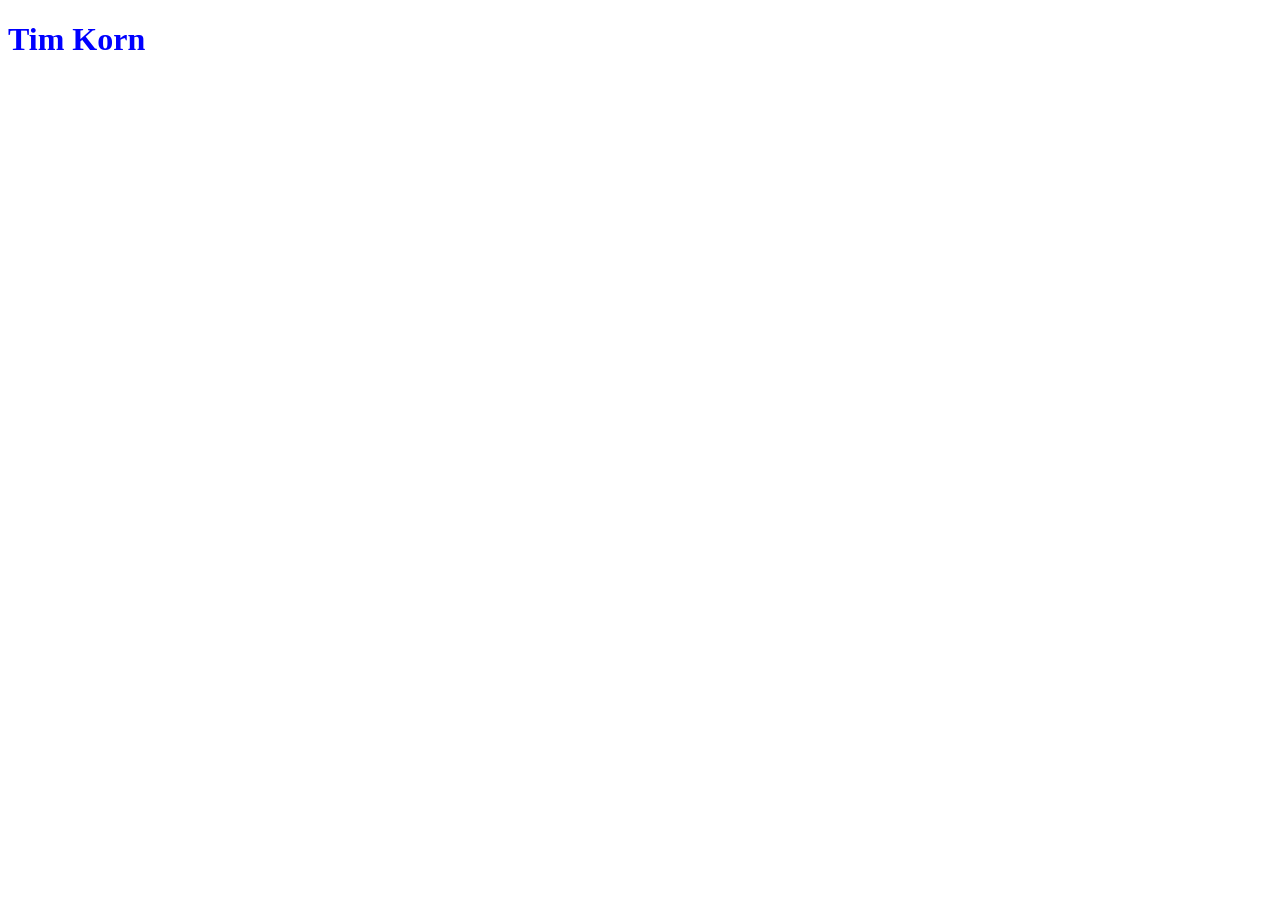
==== index.html @ 1215c0f2 "Add files via upload" ====
<!DOCTYPE html>
<html lang="en">
<head>
    <meta charset="UTF-8">
    <meta name="viewport" content="width=device-width, initial-scale=1.0">
    <title>My First Web Page</title>
    <style>
        h1 {
            color: blue;
        }
    </style>
</head>
<body>
<h1>Tim Korn</h1>
</body>
</html>
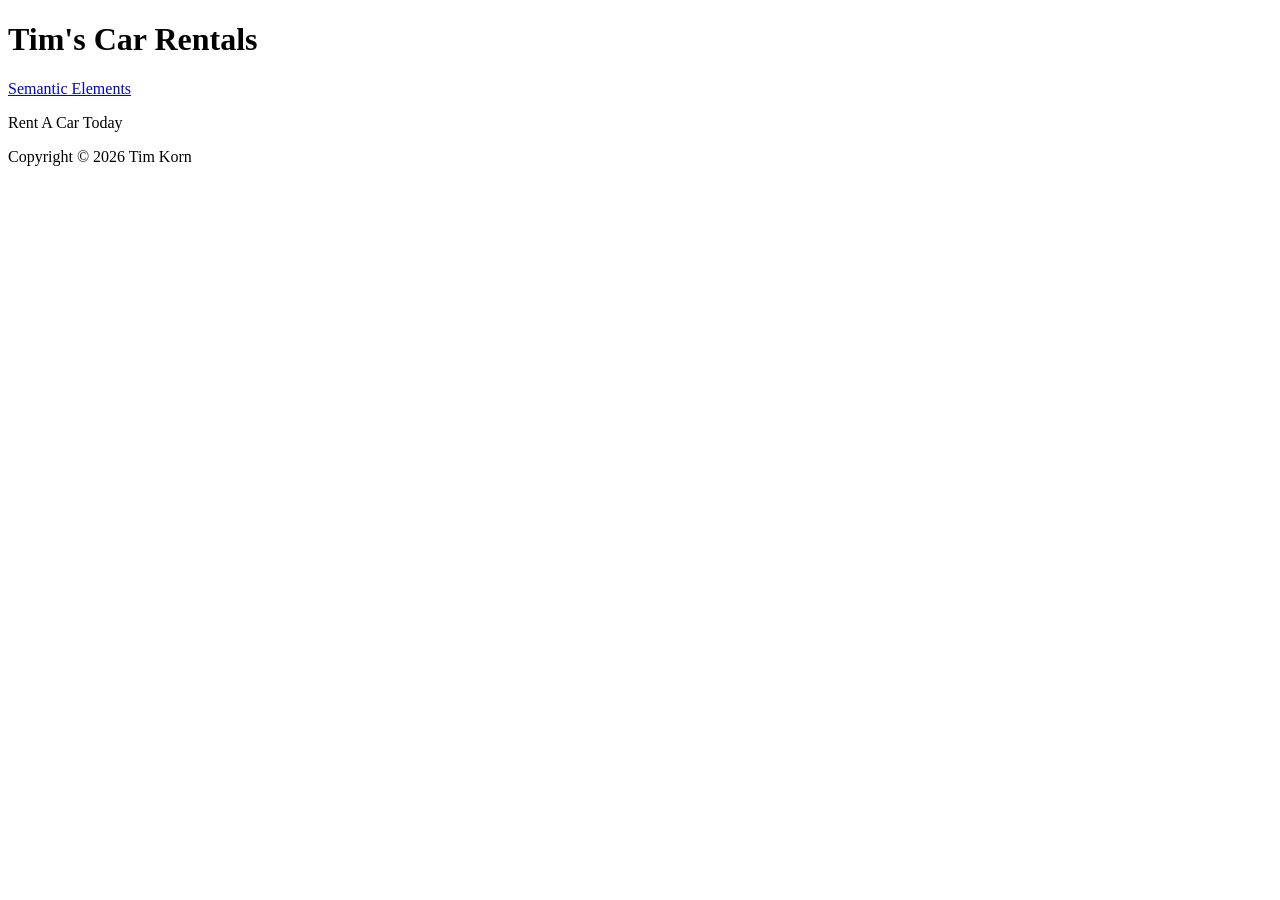
==== commit 70cd0e6e: "commit 1a2b3c4d5e6f7g8h9i0j1k2l3m4n5o6p7q8r9s0t" ====
--- a/index.html
+++ b/index.html
@@ -1,16 +1,25 @@
-<!DOCTYPE html>
-<html lang="en">
-<head>
-    <meta charset="UTF-8">
-    <meta name="viewport" content="width=device-width, initial-scale=1.0">
-    <title>My First Web Page</title>
-    <style>
-        h1 {
-            color: blue;
-        }
-    </style>
-</head>
-<body>
-<h1>Tim Korn</h1>
-</body>
+<!DOCTYPE html>
+<html lang="en">
+<head>
+    <meta name="author" content="Tim Korn">
+     <meta name="description" content="SWDV-116 HTML Structure Lab">
+    <meta charset="UTF-8">
+    <meta name="viewport" content="width=device-width, initial-scale=1.0">
+    <title>SWDV-116 HTML Structure Lab</title>
+<link rel="icon" href="https://zany.sh/favicon.svg?text=TK">
+</head> 
+<body>
+<header class="header">
+        <h1>Tim's Car Rentals</h1>
+    </header>
+    <nav class= "nav">
+    <a href="https://www.w3schools.com/html/html5_semantic_elements.asp" target="_blank">Semantic Elements</a> 
+</nav>
+    <main class="main">
+    <p> Rent A Car Today </p>
+    </main>
+    <footer class="footer">
+        <p>Copyright &copy; 2026 Tim Korn</p>
+    </footer>
+</body>
 </html>
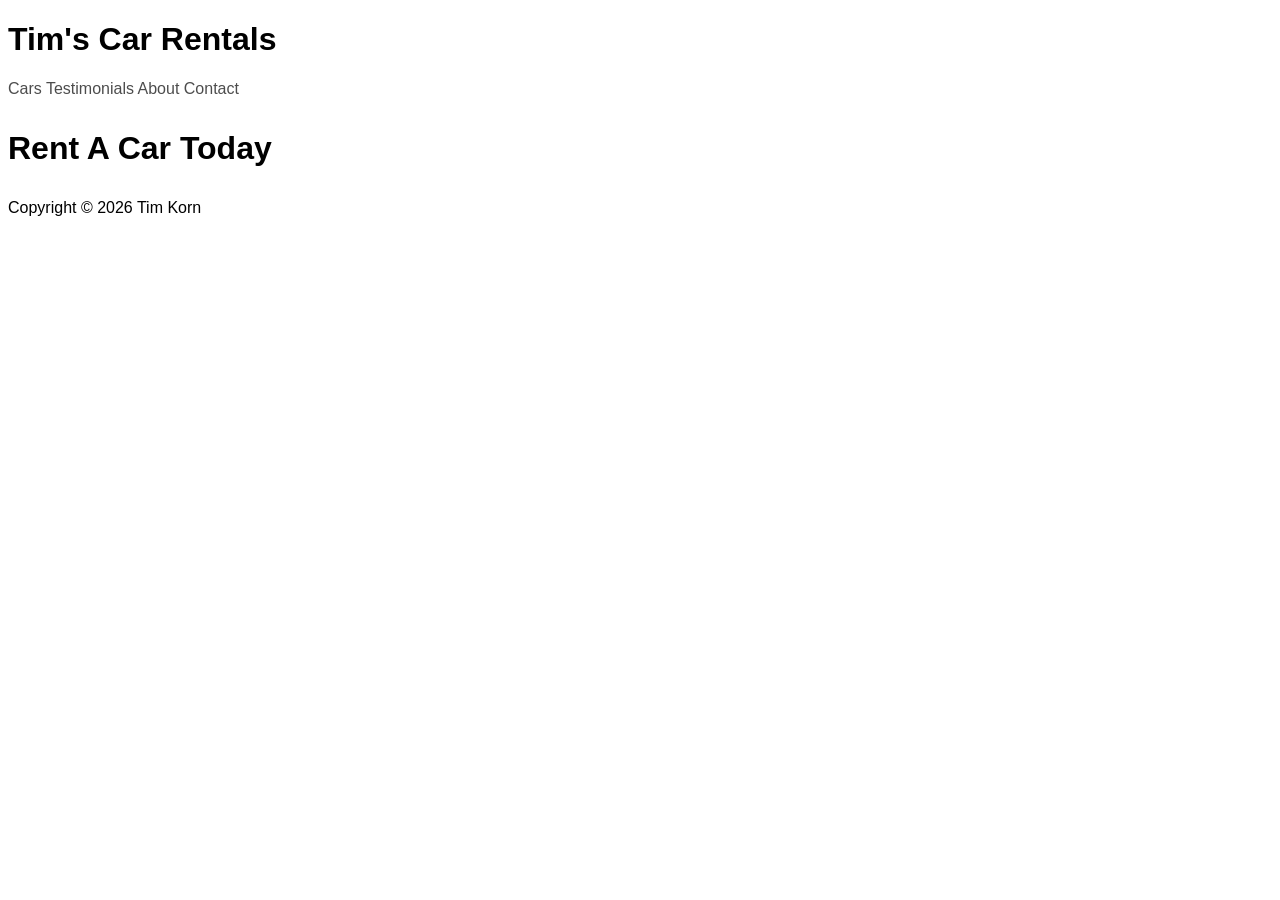
==== commit d4df79ee: "Add new pages, update index, add stylesheet, resolve merge conflicts" ====
--- a/index.html
+++ b/index.html
@@ -1,19 +1,24 @@
+
 <!DOCTYPE html>
 <html lang="en">
 <head>
     <meta name="author" content="Tim Korn">
-     <meta name="description" content="SWDV-116 HTML Structure Lab">
+     <meta name="description" content="Tim's Car Rentals">
     <meta charset="UTF-8">
     <meta name="viewport" content="width=device-width, initial-scale=1.0">
-    <title>SWDV-116 HTML Structure Lab</title>
+    <title>Tim's Car Rentals</title>
 <link rel="icon" href="https://zany.sh/favicon.svg?text=TK">
+<link rel="stylesheet" href="styles.css">
 </head> 
 <body>
 <header class="header">
         <h1>Tim's Car Rentals</h1>
     </header>
-    <nav class= "nav">
-    <a href="https://www.w3schools.com/html/html5_semantic_elements.asp" target="_blank">Semantic Elements</a> 
+    <nav class="nav">
+    <a href="cars.html">Cars</a>
+    <a href="testimonials.html">Testimonials</a>
+    <a href="about.html">About</a>
+    <a href="contact.html">Contact</a>
 </nav>
     <main class="main">
     <p> Rent A Car Today </p>
--- a/styles.css
+++ b/styles.css
@@ -0,0 +1,18 @@
+body {
+    font-family: Arial, Helvetica, sans-serif;
+}
+
+nav a {
+    color:rgba(0, 0, 0, 0.7);
+    text-decoration: none;
+}
+
+nav a:hover{
+    color:cadetblue;
+    text-decoration: underline;
+}
+
+main p {
+    font-size: 2rem;
+    font-weight: bold;
+}
